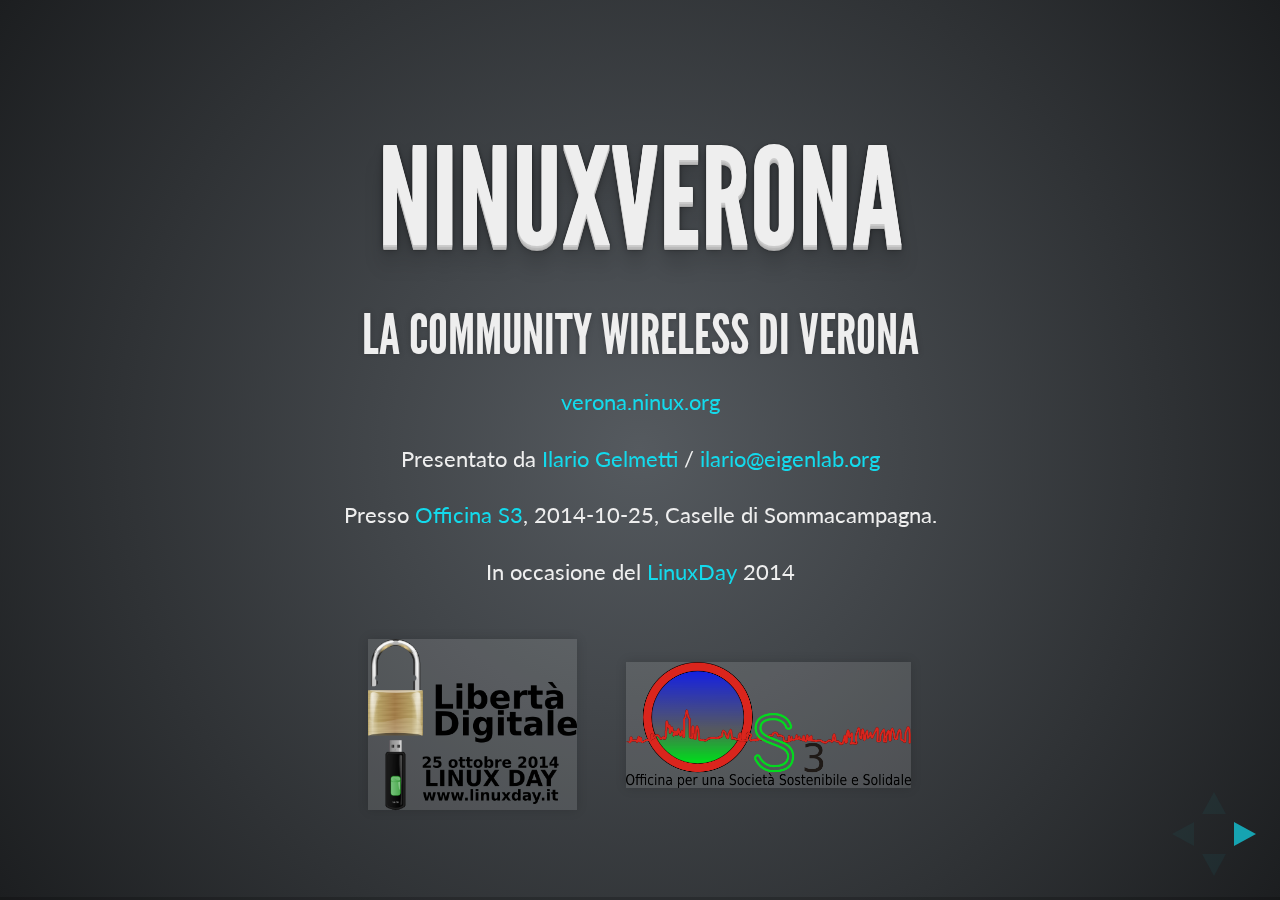
==== 20141025-LinuxDayVerona/index.html @ 9795d5f2 "Aggiunta la presentazione 20141025-LinuxDayVerona a Github-pages" ====
<!doctype html>
<html lang="en">

	<head>
		<meta charset="utf-8">

		<title>NinuxVerona - La community wireless di Verona</title>

		<meta name="description" content="NinuxVerona - La community wireless di Verona">
		<meta name="author" content="Ilario Gelmetti">

		<meta name="apple-mobile-web-app-capable" content="yes" />
		<meta name="apple-mobile-web-app-status-bar-style" content="black-translucent" />

		<meta name="viewport" content="width=device-width, initial-scale=1.0, maximum-scale=1.0, user-scalable=no, minimal-ui">

		<link rel="stylesheet" href="css/reveal.css">
		<link rel="stylesheet" href="css/theme/default.css" id="theme">

		<!-- For syntax highlighting -->
		<link rel="stylesheet" href="lib/css/zenburn.css">

		<!-- Include the appropriate print stylesheet -->
		<script>
			var link = document.createElement( 'link' );
			link.rel = 'stylesheet';
			link.type = 'text/css';
			link.href = window.location.search.match( /print-pdf/gi ) ? 'css/print/pdf.css' : 'css/print/paper.css';
			document.getElementsByTagName( 'head' )[0].appendChild( link );
		</script>

		<!--[if lt IE 9]>
		<script src="lib/js/html5shiv.js"></script>
		<![endif]-->
	</head>

	<body>

		<div class="reveal">

			<!-- Any section element inside of this container is displayed as a slide -->
			<div class="slides">
				<section>
					<h1>NinuxVerona</h1>
					<h3>La community wireless di Verona</h3>
					<p>
						<small><a href="http://verona.ninux.org">verona.ninux.org</a></small>
					</p>
					<p>
						<small>Presentato da <a href="http://ilario.verona.ninux.org">Ilario Gelmetti</a> / <a href="mailto://ilario@eigenlab.org">ilario@eigenlab.org</a></small>
					</p>
					<p>
						<small>Presso <a href="http://www.officina-s3.org/">Officina S3</a>, 2014-10-25, Caselle di Sommacampagna.</small>
					</p>
					<p>
						<small>In occasione del <a href="http://www.linuxday.it/">LinuxDay</a> 2014</small>
					</p>
					<table>
						<tr>
							<td style="text-align:center;vertical-align:middle"><img style="border:0px" width="220px" src="img/LinuxDay2014.png"></td>
							<td style="text-align:center;vertical-align:middle"><img style="border:0px" width="300px" src="img/officina-s3.png"></td>
						</tr>
					</table>
						
				</section>

				<section>
					<section data-background="img/Internet_map_1024.jpg" style="background: rgba(255,255,255,0.9)">
						<h2><span style="color:black">Cos'è Internet?</span></h2>
						<span style="color:black"><p>
							<i>inter-net</i> = reti (fisiche) interconnesse
						</p>
						<p>
							Ciascuna rete si gestisce in modo autonomo.
						</p></span>
					</section>

<!--    Nuova diapo     -->		<section data-background="img/network.jpg" style="background: rgba(255,255,255,0.9)">
						<h2><span style="color:black">Creiamo una nuova rete.</span></h2>
						<p><span style="color:black">Ma facciamola a modo nostro.
						</span></p>
					</section>

<!--    Nuova diapo     -->		<section>
						<h2>Fare una nuova rete? Perché? - 1</h2>
						<div class="fragment">
						<ul>
							<li style="font-size: larger;">Smanettare!
								<ul style="list-style-type: none;"><li style="font-size: smaller">Nel nostro piccolo siamo radioamatori, programmatori, sistemisti e muratori!</li></ul></li>
						</ul>
						<img style="border:0px" width="40%" src="img/bimbo-pc-small.png" alt="bimbo al pc"> 
						</div>
					</section>

<!--    Nuova diapo     -->		<section>
						<h2>Fare una nuova rete? Perché? - 2</h2>
						<ul>
							<li style="font-size: larger;">Performances!
								<ul style="list-style-type: none;"><li class="fragment" style="font-size: smaller;">Per avere una connessione ganza coi nostri amici! Meno latenza, più banda!</li></ul></li>
						</ul>
						<img class="fragment" style="border:0px" width="400px" src="img/wifi-standards-a-n-small.png" alt="wifi an certified">
					</section>

<!--    Nuova diapo     -->		<section>
						<h2>Fare una nuova rete? Perché? - 3</h2>
						<ul>
							<li style="font-size: larger;">Attivismo!
								<ul style="list-style-type: none;"><li class="fragment" style="font-size: smaller; line-height: 1;">Libertà di comunicazione, censura e spegnimento totale impossibili, network neutrality, struttura fisica e gestione paritaria e decentralizzata, open-source.</li></ul></li>
						</ul>
						<img class="fragment" style="border:0px" width="400px" src="img/internetkillswitch-small.jpg" alt="internet kill switch">
					</section>

<!--    Nuova diapo     -->		<section>
						<h2>Fare una nuova rete? Perché? - 4</h2>
						<ul>
							<li style="font-size: larger;">I dati sono miei e li gestisco meglio io.
								<ul style="list-style-type: none;"><li class="fragment" style="font-size: smaller;">Per riprendere il controllo e la proprietà dei nostri dati costruiamoci il nostro cloud!</li></ul></li>
						</ul>
						<img class="fragment" style="border:0px" width="400px" src="img/owncloud.png" alt="Owncloud">
					</section>

<!--    Nuova diapo     -->		<section>
						<h2>Fare una nuova rete? Perché? - 5</h2>
						<ul>
							<li style="font-size: larger;">Paranoia.
								<ul style="list-style-type: none;"><li class="fragment" style="font-size: smaller;">Proviamo a sfuggire al controllo evitando di usare l'infrastruttura statale!</li></ul></li>
						</ul>
						<img class="fragment" style="border:0px" width="400px" src="img/cctv-button-small.jpg" alt="cctv button">
					</section>

<!--    Nuova diapo     -->		<section>
						<h2>Fare una nuova rete? Perché? - 6</h2>
						<ul>
							<li class="fragment" style="font-size: larger;">Protezione civile.
								<ul style="list-style-type: none;"><li style="font-size: smaller;">Per avere una rete che resista, ad esempio, ad un terremoto (con pacco batterie) o ad una alluvione (con pannello solare).</li></ul></li>
						</ul>
						<img class="fragment" style="border:0px" width="400px" src="img/photovoltaic-wireless-node.jpg" alt="nodo wireless fotovoltaico">
					</section>

<!--    Nuova diapo     -->		<section>
						<h2>Fare una nuova rete? Perché? - 7</h2>
						<ul>
							<li class="fragment" style="font-size: larger;">Contro il digital divide.
								<ul style="list-style-type: none;"><li style="font-size: smaller;">I provider non portano connettività in un paesino di montagna perché non è un buon investimento? Facciamolo noi!</li></ul></li>
						</ul>
						<img class="fragment" style="border:0px" width="300px" src="img/wifi-long_distance.jpg" alt="wifi long distance">
					</section>

				</section>

				<section>
<!--    Nuova diapo     -->		<section>
						<h2>Ok, ma com'è fatta?</h2>
						<div class="fragment"><p>Alla base di tutto sta un gruppo aperto di appassionati/e che si danno una mano sia dal punto di vista teorico...</p>
						<img width="70%" src="img/ninuxday.jpg" alt="Formazione"></div>
					</section>

<!--    Nuova diapo     -->		<section>
						<h2>Ok, ma com'è fatta?</h2>
						<p>...sia dal punto di vista pratico, per realizzare una rete dal basso!</p>
						<img width="70%" src="img/eigennet-montaggio-exfausto2.jpg" alt="Cooperazione">
					</section>
				</section>

				<section>
<!--    Nuova diapo     -->		<section>
						<h2>Ok, ok, ma a livello hardware?</h2>
						<div class="fragment"><p>Nel modo più efficiente: ponti wireless sulle frequenze libere.</p>
						<img style="border:0px" src="img/matteo-simona-3-modificato.png" alt="Ponti wireless tra case"></div>
					</section>

<!--    Nuova diapo     -->		<section>
						<h2>Ok, ok, ma a livello hardware?</h2>
						<p class="fragment">Serve: una antenna wireless...</p>
						<div class="fragment"><p>Meglio non così ma ognuno ha i suoi gusti!</p>
						<img width="60%" src="img/antenna_autocostruita.jpg" alt="cantenna"></div>
					</section>

<!--    Nuova diapo     -->		<section>
						<h2>E poi?</h2>
						<p class="fragment">...e un router impermeabilizzato.</p>
						<div class="fragment"><p>Funzionerebbe, ma meglio non così!!</p>
						<img width="60%" src="img/pc-stagno-scatola-01.jpg" alt="computer in scatola stagna"></div>
					</section>

<!--    Nuova diapo     -->		<section>
						<h2>Ma un router wireless no?</h2>
						<p class="fragment">Dunque un router wireless.</p>
						<div class="fragment"><p>Beh... Quasi... C'è di meglio.</p>
						<img width="60%" src="img/wrt54gl_da_giardino-crop.jpg" alt="Router wireless da interni"></div>
					</section>

<!--    Nuova diapo     -->		<section>
						<h2>Di meglio sarebbe?</h2>
						<p>Router wireless da esterni, molto economici, <br /> che coprono decine di km con alta banda!</p>
						<img class="fragment" width="60%" src="img/eigennet-pico_e_nano-vamanda-crop.jpg" alt="Router wireless da esterni">
					</section>
				</section>

				<section>
<!--    Nuova diapo     -->		<section>
						<h2>WOW, e ora?</h2>
						<p style="margin: 20px 0;">E ora il sistema operativo del router!</p>
						<p style="margin: 20px 0;" class="fragment">I router sono dei veri mini-computer.</p>
						<div class="fragment"><p style="margin: 20px 0;">Installiamoci una distro Linux minimale!</p>
						<img style="border:0px" src="img/openwrt-logo.png" alt="OpenWrt logo"></div>
						<p class="fragment">Aggiunge moltissime potenzialità al router ed <br /> è semplice da installare.</p>
					</section>

<!--    Nuova diapo     -->		<section>
						<h2>E va configurato?</h2>
						<p style="margin: 20px 0;" class="fragment">NO, ogni isola Ninux sviluppa una distro pre-configurata basata su OpenWrt!</p> 
						<div class="fragment"><p style="margin: 20px 0;">Per unire gli sforzi, da poco è nato il progetto <a href="http://libre-mesh.org/">Libre-Mesh</a>, frutto di una collaborazione tra <br />Ninux (Italia), Guifi (Catalogna) e Altermesh (Argentina).</p>
						<img width="50%" style="border:0px" src="img/libremesh-logo.png" alt="Libre-Mesh logo"></div>
						<p style="margin: 20px 0;" class="fragment">In ogni caso NO, non c'è quasi nulla da configurare, tutto automagico!</p>
					</section>

<!--    Nuova diapo     -->		<section>
						<h2>Ad esempio cosa fa LibreMesh?</h2>
						<p>Ad esempio gestisce il routing (instradamento) dinamico dei dati, fondamentale per la resilienza della rete.</p>
						<img width="85%" name="MeshAnimation" src="img/MeshAnimation-ita-1st_frame.png" alt="Animazione rete mesh routing dinamico">
					<p><a href="javascript:changeImage()">start</a></p>
					</section>	

<!--    Nuova diapo     -->		<section>
						<h2>Come funziona il routing dinamico?</h2>
						<p>In LibreMesh funziona su due livelli:
						<ul><li>a livello locale, tramite <a href="http://www.open-mesh.org/projects/batman-adv/wiki/Wiki">Batman-adv</a>, le antenne sanno la direzione (non tutto il percorso) in cui spedire i dati per contattare le altre (identificandole col MAC address)</li></ul></p>
						<img width="60%" src="img/batman-adv-switch.jpg" alt="Switch virtuale">
					</section>

<!--    Nuova diapo     -->		<section>
						<h2>Come funziona il routing dinamico?</h2>
						<ul><li>a livello superiore, per collegare raggruppamenti di antenne, LibreMesh usa <a href="http://bmx6.net/projects/bmx6">BMX6</a> (ogni antenna è identificata dall'IPv4 o IPv6).</li></ul></p>
						<img width="50%" src="img/batman-adv-bmx6.jpg" alt="Batman-adv BMX6">
						<p class="fragment">La combinazione dei due protocolli "scala" bene.</p>
					</section>			
				</section>

				<section>
<!--    Nuova diapo     --> 		<section>
						<h2>Che servizi mi dà Ninux?</h2>
						<p>Ninux dà i servizi che i partecipanti portano in Ninux!</p>
						<div class="fragment"><p>Ad esempio:</p>
						<ul>
							<li>condivisione dati, archiviazione, backup;</li>
							<li>server di gioco;</li>
							<li>streaming di radio e tv locali;</li>
							<li>telefonia VoIP, email, chat, videoconferenze;</li>
							<li>social network locali e strumenti per la collaborazione;</li>
							<li>accesso ad Internet (ma se nessuno lo condivide non c'è!!!);</li>
							<li>...spazio alla fantasia!</li>
						</ul>
						</div>
					</section>

<!--    Nuova diapo     -->		<section>
						<h2>Ma c'è la connessione ad internet?</h2>
						<p>Lo scopo di Ninux <b><u><i>NON</i></u></b> è portare internet, bensì creare dal basso una rete decentralizzata. C'è internet solo se:</p>
						<ul><li style="margin: 5px 0;" class="fragment">se qualcuno condivide parte della banda ADSL;</li>

						<li style="margin: 5px 0;" class="fragment">se bypassiamo i provider diventando loro pari, è successo a Roma: Ninux è entrata in un Neutral Access Point;</li>
						<li style="margin: 5px 0;" class="fragment">se usiamo IPv6: ogni partecipante può gestire una sottorete di IPv6 pubblici.</li></ul>
						<img class="fragment" src="img/ipv6.jpg" alt="IPv6">
					</section>

<!--    Nuova diapo     -->		<section>
						<h2>Oltre alla rete, che fa la community?</h2>
						<ul>
							<li style="margin: 10px 0;" class="fragment"> Sviluppo progetti opensource (Nodeshot, Libremesh, Olsr). </li>
							<li style="margin: 10px 0;" class="fragment"> Mentoring e Formazione (Google Summer of Code, Corsi). </li>
							<li style="margin: 10px 0;" class="fragment"> Progetti di ricerca: Confine, Open Data.</li>
							<img style="border:0px" src="img/otherprj.png" alt="Gsoce Confine Fusolab logos">							
						</ul>
	  				</section>

<!--    Nuova diapo     -->		<section>
						<h2>Ed è legale?</h2>
						<p>Da pochi anni, ma lo è.</p><p>Per approfondimenti: <a href="http://ninux.org/LeggiWireless">http://ninux.org/LeggiWireless</a></p>
						<br /><br />
						<h2>Ma fa male?</h2>
						<p>Meno potente del cellulare (rispettando i limiti di legge),<br /> molto più lontana dalla testa di un cellulare.</p>
					</section>
				</section>

				<section>
					<img src="img/community.jpg" alt="Ninux Day 2013">
					<p>Mappa della rete: <a href="http://map.ninux.org">map.ninux.org</a></p>
					<p>Contatti: contatti@ninux.org <br />oppure le mailing list: <a href="http://ml.ninux.org">ml.ninux.org</a>
					<p>Ninux è a: Roma, Pisa, Viterbo, Udine, Vicenza, Mistretta, Firenze, Verona, Reggio Calabria, Catanzaro, Cosenza, Bologna, Siracusa, Trani...?</p>
				</section>

			</div>

		</div>

		<script type="text/javascript"> 
			function changeImage(filename) 
			{ 
				 document.MeshAnimation.src = 'img/MeshAnimation-ita-v2.gif'; 
			} 
		</script> 

		<script src="lib/js/head.min.js"></script>
		<script src="js/reveal.js"></script>

		<script>

			// Full list of configuration options available here:
			// https://github.com/hakimel/reveal.js#configuration
			Reveal.initialize({
				controls: true,
				progress: true,
				history: true,
				center: true,

				theme: Reveal.getQueryHash().theme, // available themes are in /css/theme
				transition: Reveal.getQueryHash().transition || 'default', // none/fade/slide/convex/concave/zoom

				// Parallax scrolling
				// parallaxBackgroundImage: 'https://s3.amazonaws.com/hakim-static/reveal-js/reveal-parallax-1.jpg',
				// parallaxBackgroundSize: '2100px 900px',

				// Optional libraries used to extend on reveal.js
				dependencies: [
					{ src: 'lib/js/classList.js', condition: function() { return !document.body.classList; } },
	//				{ src: 'plugin/markdown/marked.js', condition: function() { return !!document.querySelector( '[data-markdown]' ); } },
	//				{ src: 'plugin/markdown/markdown.js', condition: function() { return !!document.querySelector( '[data-markdown]' ); } },
	//				{ src: 'plugin/highlight/highlight.js', async: true, condition: function() { return !!document.querySelector( 'pre code' ); }, callback: function() { hljs.initHighlightingOnLoad(); } },
					{ src: 'plugin/zoom-js/zoom.js', async: true },
					{ src: 'plugin/notes/notes.js', async: true }
				]
			});

		</script>

	</body>
</html>
---- 20141025-LinuxDayVerona/css/reveal.css ----
/*!
 * reveal.js
 * http://lab.hakim.se/reveal-js
 * MIT licensed
 *
 * Copyright (C) 2014 Hakim El Hattab, http://hakim.se
 */
/*********************************************
 * RESET STYLES
 *********************************************/
html, body, .reveal div, .reveal span, .reveal applet, .reveal object, .reveal iframe, .reveal h1, .reveal h2, .reveal h3, .reveal h4, .reveal h5, .reveal h6, .reveal p, .reveal blockquote, .reveal pre, .reveal a, .reveal abbr, .reveal acronym, .reveal address, .reveal big, .reveal cite, .reveal code, .reveal del, .reveal dfn, .reveal em, .reveal img, .reveal ins, .reveal kbd, .reveal q, .reveal s, .reveal samp, .reveal small, .reveal strike, .reveal strong, .reveal sub, .reveal sup, .reveal tt, .reveal var, .reveal b, .reveal u, .reveal center, .reveal dl, .reveal dt, .reveal dd, .reveal ol, .reveal ul, .reveal li, .reveal fieldset, .reveal form, .reveal label, .reveal legend, .reveal table, .reveal caption, .reveal tbody, .reveal tfoot, .reveal thead, .reveal tr, .reveal th, .reveal td, .reveal article, .reveal aside, .reveal canvas, .reveal details, .reveal embed, .reveal figure, .reveal figcaption, .reveal footer, .reveal header, .reveal hgroup, .reveal menu, .reveal nav, .reveal output, .reveal ruby, .reveal section, .reveal summary, .reveal time, .reveal mark, .reveal audio, video {
  margin: 0;
  padding: 0;
  border: 0;
  font-size: 100%;
  font: inherit;
  vertical-align: baseline; }

.reveal article, .reveal aside, .reveal details, .reveal figcaption, .reveal figure, .reveal footer, .reveal header, .reveal hgroup, .reveal menu, .reveal nav, .reveal section {
  display: block; }

/*********************************************
 * GLOBAL STYLES
 *********************************************/
html, body {
  width: 100%;
  height: 100%;
  overflow: hidden; }

body {
  position: relative;
  line-height: 1;
  background-color: #fff;
  color: #000; }

::-moz-selection {
  background: #FF5E99;
  color: #fff;
  text-shadow: none; }

::selection {
  background: #FF5E99;
  color: #fff;
  text-shadow: none; }

/*********************************************
 * VIEW FRAGMENTS
 *********************************************/
.reveal .slides section .fragment {
  opacity: 0;
  visibility: hidden;
  -webkit-transition: all 0.2s ease;
          transition: all 0.2s ease; }
  .reveal .slides section .fragment.visible {
    opacity: 1;
    visibility: visible; }

.reveal .slides section .fragment.grow {
  opacity: 1;
  visibility: visible; }
  .reveal .slides section .fragment.grow.visible {
    -webkit-transform: scale(1.3);
        -ms-transform: scale(1.3);
            transform: scale(1.3); }

.reveal .slides section .fragment.shrink {
  opacity: 1;
  visibility: visible; }
  .reveal .slides section .fragment.shrink.visible {
    -webkit-transform: scale(0.7);
        -ms-transform: scale(0.7);
            transform: scale(0.7); }

.reveal .slides section .fragment.zoom-in {
  -webkit-transform: scale(0.1);
      -ms-transform: scale(0.1);
          transform: scale(0.1); }
  .reveal .slides section .fragment.zoom-in.visible {
    -webkit-transform: scale(1);
        -ms-transform: scale(1);
            transform: scale(1); }

.reveal .slides section .fragment.roll-in {
  -webkit-transform: rotateX(90deg);
          transform: rotateX(90deg); }
  .reveal .slides section .fragment.roll-in.visible {
    -webkit-transform: rotateX(0);
            transform: rotateX(0); }

.reveal .slides section .fragment.fade-out {
  opacity: 1;
  visibility: visible; }
  .reveal .slides section .fragment.fade-out.visible {
    opacity: 0;
    visibility: hidden; }

.reveal .slides section .fragment.semi-fade-out {
  opacity: 1;
  visibility: visible; }
  .reveal .slides section .fragment.semi-fade-out.visible {
    opacity: 0.5;
    visibility: visible; }

.reveal .slides section .fragment.strike {
  opacity: 1; }
  .reveal .slides section .fragment.strike.visible {
    text-decoration: line-through; }

.reveal .slides section .fragment.current-visible {
  opacity: 0;
  visibility: hidden; }
  .reveal .slides section .fragment.current-visible.current-fragment {
    opacity: 1;
    visibility: visible; }

.reveal .slides section .fragment.highlight-red, .reveal .slides section .fragment.highlight-current-red, .reveal .slides section .fragment.highlight-green, .reveal .slides section .fragment.highlight-current-green, .reveal .slides section .fragment.highlight-blue, .reveal .slides section .fragment.highlight-current-blue {
  opacity: 1;
  visibility: visible; }

.reveal .slides section .fragment.highlight-red.visible {
  color: #ff2c2d; }

.reveal .slides section .fragment.highlight-green.visible {
  color: #17ff2e; }

.reveal .slides section .fragment.highlight-blue.visible {
  color: #1b91ff; }

.reveal .slides section .fragment.highlight-current-red.current-fragment {
  color: #ff2c2d; }

.reveal .slides section .fragment.highlight-current-green.current-fragment {
  color: #17ff2e; }

.reveal .slides section .fragment.highlight-current-blue.current-fragment {
  color: #1b91ff; }

/*********************************************
 * DEFAULT ELEMENT STYLES
 *********************************************/
/* Fixes issue in Chrome where italic fonts did not appear when printing to PDF */
.reveal:after {
  content: '';
  font-style: italic; }

.reveal iframe {
  z-index: 1; }

/** Prevents layering issues in certain browser/transition combinations */
.reveal a {
  position: relative; }

.reveal .stretch {
  max-width: none;
  max-height: none; }

.reveal pre.stretch code {
  height: 100%;
  max-height: 100%;
  -moz-box-sizing: border-box;
       box-sizing: border-box; }

/*********************************************
 * CONTROLS
 *********************************************/
.reveal .controls {
  display: none;
  position: fixed;
  width: 110px;
  height: 110px;
  z-index: 30;
  right: 10px;
  bottom: 10px;
  -webkit-user-select: none; }

.reveal .controls div {
  position: absolute;
  opacity: 0.05;
  width: 0;
  height: 0;
  border: 12px solid transparent;
  -webkit-transform: scale(0.9999);
      -ms-transform: scale(0.9999);
          transform: scale(0.9999);
  -webkit-transition: all 0.2s ease;
          transition: all 0.2s ease;
  -webkit-tap-highlight-color: rgba(0, 0, 0, 0); }

.reveal .controls div.enabled {
  opacity: 0.7;
  cursor: pointer; }

.reveal .controls div.enabled:active {
  margin-top: 1px; }

.reveal .controls div.navigate-left {
  top: 42px;
  border-right-width: 22px;
  border-right-color: #000; }

.reveal .controls div.navigate-left.fragmented {
  opacity: 0.3; }

.reveal .controls div.navigate-right {
  left: 74px;
  top: 42px;
  border-left-width: 22px;
  border-left-color: #000; }

.reveal .controls div.navigate-right.fragmented {
  opacity: 0.3; }

.reveal .controls div.navigate-up {
  left: 42px;
  border-bottom-width: 22px;
  border-bottom-color: #000; }

.reveal .controls div.navigate-up.fragmented {
  opacity: 0.3; }

.reveal .controls div.navigate-down {
  left: 42px;
  top: 74px;
  border-top-width: 22px;
  border-top-color: #000; }

.reveal .controls div.navigate-down.fragmented {
  opacity: 0.3; }

/*********************************************
 * PROGRESS BAR
 *********************************************/
.reveal .progress {
  position: fixed;
  display: none;
  height: 3px;
  width: 100%;
  bottom: 0;
  left: 0;
  z-index: 10;
  background-color: rgba(0, 0, 0, 0.2); }

.reveal .progress:after {
  content: '';
  display: block;
  position: absolute;
  height: 20px;
  width: 100%;
  top: -20px; }

.reveal .progress span {
  display: block;
  height: 100%;
  width: 0px;
  background-color: #000;
  -webkit-transition: width 800ms cubic-bezier(0.26, 0.86, 0.44, 0.985);
          transition: width 800ms cubic-bezier(0.26, 0.86, 0.44, 0.985); }

/*********************************************
 * SLIDE NUMBER
 *********************************************/
.reveal .slide-number {
  position: fixed;
  display: block;
  right: 15px;
  bottom: 15px;
  opacity: 0.5;
  z-index: 31;
  font-size: 12px; }

/*********************************************
 * SLIDES
 *********************************************/
.reveal {
  position: relative;
  width: 100%;
  height: 100%;
  -ms-touch-action: none;
      touch-action: none; }

.reveal .slides {
  position: absolute;
  width: 100%;
  height: 100%;
  top: 0;
  right: 0;
  bottom: 0;
  left: 0;
  margin: auto;
  overflow: visible;
  z-index: 1;
  text-align: center;
  -webkit-transition: -webkit-perspective 0.4s ease;
          transition: perspective 0.4s ease;
  -webkit-perspective: 600px;
          perspective: 600px;
  -webkit-perspective-origin: 50% 40%;
          perspective-origin: 50% 40%; }

.reveal .slides > section {
  -ms-perspective: 600px; }

.reveal .slides > section, .reveal .slides > section > section {
  display: none;
  position: absolute;
  width: 100%;
  padding: 20px 0px;
  z-index: 10;
  -webkit-transform-style: preserve-3d;
          transform-style: preserve-3d;
  -webkit-transition: -webkit-transform-origin 800ms cubic-bezier(0.26, 0.86, 0.44, 0.985), -webkit-transform 800ms cubic-bezier(0.26, 0.86, 0.44, 0.985), visibility 800ms cubic-bezier(0.26, 0.86, 0.44, 0.985), opacity 800ms cubic-bezier(0.26, 0.86, 0.44, 0.985);
          transition: -ms-transform-origin 800ms cubic-bezier(0.26, 0.86, 0.44, 0.985), transform 800ms cubic-bezier(0.26, 0.86, 0.44, 0.985), visibility 800ms cubic-bezier(0.26, 0.86, 0.44, 0.985), opacity 800ms cubic-bezier(0.26, 0.86, 0.44, 0.985);
          transition: transform-origin 800ms cubic-bezier(0.26, 0.86, 0.44, 0.985), transform 800ms cubic-bezier(0.26, 0.86, 0.44, 0.985), visibility 800ms cubic-bezier(0.26, 0.86, 0.44, 0.985), opacity 800ms cubic-bezier(0.26, 0.86, 0.44, 0.985); }

/* Global transition speed settings */
.reveal[data-transition-speed="fast"] .slides section {
  -webkit-transition-duration: 400ms;
          transition-duration: 400ms; }

.reveal[data-transition-speed="slow"] .slides section {
  -webkit-transition-duration: 1200ms;
          transition-duration: 1200ms; }

/* Slide-specific transition speed overrides */
.reveal .slides section[data-transition-speed="fast"] {
  -webkit-transition-duration: 400ms;
          transition-duration: 400ms; }

.reveal .slides section[data-transition-speed="slow"] {
  -webkit-transition-duration: 1200ms;
          transition-duration: 1200ms; }

.reveal .slides > section.stack {
  padding-top: 0;
  padding-bottom: 0; }

.reveal .slides > section.present, .reveal .slides > section > section.present {
  display: block;
  z-index: 11;
  opacity: 1; }

.reveal.center, .reveal.center .slides, .reveal.center .slides section {
  min-height: 0 !important; }

/* Don't allow interaction with invisible slides */
.reveal .slides > section.future, .reveal .slides > section > section.future, .reveal .slides > section.past, .reveal .slides > section > section.past {
  pointer-events: none; }

.reveal.overview .slides > section, .reveal.overview .slides > section > section {
  pointer-events: auto; }

.reveal .slides > section.past, .reveal .slides > section.future, .reveal .slides > section > section.past, .reveal .slides > section > section.future {
  opacity: 0; }

/*********************************************
 * SLIDE TRANSITION
 * Aliased 'linear' for backwards compatibility
 *********************************************/
.reveal.slide section, .reveal.linear section {
  -webkit-backface-visibility: hidden;
          backface-visibility: hidden; }

.reveal .slides > section[data-transition=slide].past, .reveal.slide .slides > section:not([data-transition]).past, .reveal .slides > section[data-transition=linear].past, .reveal.linear .slides > section:not([data-transition]).past {
  -webkit-transform: translate(-150%, 0);
      -ms-transform: translate(-150%, 0);
          transform: translate(-150%, 0); }

.reveal .slides > section[data-transition=slide].future, .reveal.slide .slides > section:not([data-transition]).future, .reveal .slides > section[data-transition=linear].future, .reveal.linear .slides > section:not([data-transition]).future {
  -webkit-transform: translate(150%, 0);
      -ms-transform: translate(150%, 0);
          transform: translate(150%, 0); }

.reveal .slides > section > section[data-transition=slide].past, .reveal.slide .slides > section > section:not([data-transition]).past, .reveal .slides > section > section[data-transition=linear].past, .reveal.linear .slides > section > section:not([data-transition]).past {
  -webkit-transform: translate(0, -150%);
      -ms-transform: translate(0, -150%);
          transform: translate(0, -150%); }

.reveal .slides > section > section[data-transition=slide].future, .reveal.slide .slides > section > section:not([data-transition]).future, .reveal .slides > section > section[data-transition=linear].future, .reveal.linear .slides > section > section:not([data-transition]).future {
  -webkit-transform: translate(0, 150%);
      -ms-transform: translate(0, 150%);
          transform: translate(0, 150%); }

/*********************************************
 * CONVEX TRANSITION
 * Aliased 'default' for backwards compatibility
 *********************************************/
.reveal .slides > section[data-transition=default].past, .reveal.default .slides > section:not([data-transition]).past, .reveal .slides > section[data-transition=convex].past, .reveal.convex .slides > section:not([data-transition]).past {
  -webkit-transform: translate3d(-100%, 0, 0) rotateY(-90deg) translate3d(-100%, 0, 0);
          transform: translate3d(-100%, 0, 0) rotateY(-90deg) translate3d(-100%, 0, 0); }

.reveal .slides > section[data-transition=default].future, .reveal.default .slides > section:not([data-transition]).future, .reveal .slides > section[data-transition=convex].future, .reveal.convex .slides > section:not([data-transition]).future {
  -webkit-transform: translate3d(100%, 0, 0) rotateY(90deg) translate3d(100%, 0, 0);
          transform: translate3d(100%, 0, 0) rotateY(90deg) translate3d(100%, 0, 0); }

.reveal .slides > section > section[data-transition=default].past, .reveal.default .slides > section > section:not([data-transition]).past, .reveal .slides > section > section[data-transition=convex].past, .reveal.convex .slides > section > section:not([data-transition]).past {
  -webkit-transform: translate3d(0, -300px, 0) rotateX(70deg) translate3d(0, -300px, 0);
          transform: translate3d(0, -300px, 0) rotateX(70deg) translate3d(0, -300px, 0); }

.reveal .slides > section > section[data-transition=default].future, .reveal.default .slides > section > section:not([data-transition]).future, .reveal .slides > section > section[data-transition=convex].future, .reveal.convex .slides > section > section:not([data-transition]).future {
  -webkit-transform: translate3d(0, 300px, 0) rotateX(-70deg) translate3d(0, 300px, 0);
          transform: translate3d(0, 300px, 0) rotateX(-70deg) translate3d(0, 300px, 0); }

/*********************************************
 * CONCAVE TRANSITION
 *********************************************/
.reveal .slides > section[data-transition=concave].past, .reveal.concave .slides > section:not([data-transition]).past {
  -webkit-transform: translate3d(-100%, 0, 0) rotateY(90deg) translate3d(-100%, 0, 0);
          transform: translate3d(-100%, 0, 0) rotateY(90deg) translate3d(-100%, 0, 0); }

.reveal .slides > section[data-transition=concave].future, .reveal.concave .slides > section:not([data-transition]).future {
  -webkit-transform: translate3d(100%, 0, 0) rotateY(-90deg) translate3d(100%, 0, 0);
          transform: translate3d(100%, 0, 0) rotateY(-90deg) translate3d(100%, 0, 0); }

.reveal .slides > section > section[data-transition=concave].past, .reveal.concave .slides > section > section:not([data-transition]).past {
  -webkit-transform: translate3d(0, -80%, 0) rotateX(-70deg) translate3d(0, -80%, 0);
          transform: translate3d(0, -80%, 0) rotateX(-70deg) translate3d(0, -80%, 0); }

.reveal .slides > section > section[data-transition=concave].future, .reveal.concave .slides > section > section:not([data-transition]).future {
  -webkit-transform: translate3d(0, 80%, 0) rotateX(70deg) translate3d(0, 80%, 0);
          transform: translate3d(0, 80%, 0) rotateX(70deg) translate3d(0, 80%, 0); }

/*********************************************
 * ZOOM TRANSITION
 *********************************************/
.reveal .slides > section[data-transition=zoom], .reveal.zoom .slides > section:not([data-transition]) {
  -webkit-transition-timing-function: ease;
          transition-timing-function: ease; }

.reveal .slides > section[data-transition=zoom].past, .reveal.zoom .slides > section:not([data-transition]).past {
  visibility: hidden;
  -webkit-transform: scale(16);
      -ms-transform: scale(16);
          transform: scale(16); }

.reveal .slides > section[data-transition=zoom].future, .reveal.zoom .slides > section:not([data-transition]).future {
  visibility: hidden;
  -webkit-transform: scale(0.2);
      -ms-transform: scale(0.2);
          transform: scale(0.2); }

.reveal .slides > section > section[data-transition=zoom].past, .reveal.zoom .slides > section > section:not([data-transition]).past {
  -webkit-transform: translate(0, -150%);
      -ms-transform: translate(0, -150%);
          transform: translate(0, -150%); }

.reveal .slides > section > section[data-transition=zoom].future, .reveal.zoom .slides > section > section:not([data-transition]).future {
  -webkit-transform: translate(0, 150%);
      -ms-transform: translate(0, 150%);
          transform: translate(0, 150%); }

/*********************************************
 * CUBE TRANSITION
 *********************************************/
.reveal.cube .slides {
  -webkit-perspective: 1300px;
          perspective: 1300px; }

.reveal.cube .slides section {
  padding: 30px;
  min-height: 700px;
  -webkit-backface-visibility: hidden;
          backface-visibility: hidden;
  -moz-box-sizing: border-box;
       box-sizing: border-box; }

.reveal.center.cube .slides section {
  min-height: 0; }

.reveal.cube .slides section:not(.stack):before {
  content: '';
  position: absolute;
  display: block;
  width: 100%;
  height: 100%;
  left: 0;
  top: 0;
  background: rgba(0, 0, 0, 0.1);
  border-radius: 4px;
  -webkit-transform: translateZ(-20px);
          transform: translateZ(-20px); }

.reveal.cube .slides section:not(.stack):after {
  content: '';
  position: absolute;
  display: block;
  width: 90%;
  height: 30px;
  left: 5%;
  bottom: 0;
  background: none;
  z-index: 1;
  border-radius: 4px;
  box-shadow: 0px 95px 25px rgba(0, 0, 0, 0.2);
  -webkit-transform: translateZ(-90px) rotateX(65deg);
          transform: translateZ(-90px) rotateX(65deg); }

.reveal.cube .slides > section.stack {
  padding: 0;
  background: none; }

.reveal.cube .slides > section.past {
  -webkit-transform-origin: 100% 0%;
      -ms-transform-origin: 100% 0%;
          transform-origin: 100% 0%;
  -webkit-transform: translate3d(-100%, 0, 0) rotateY(-90deg);
          transform: translate3d(-100%, 0, 0) rotateY(-90deg); }

.reveal.cube .slides > section.future {
  -webkit-transform-origin: 0% 0%;
      -ms-transform-origin: 0% 0%;
          transform-origin: 0% 0%;
  -webkit-transform: translate3d(100%, 0, 0) rotateY(90deg);
          transform: translate3d(100%, 0, 0) rotateY(90deg); }

.reveal.cube .slides > section > section.past {
  -webkit-transform-origin: 0% 100%;
      -ms-transform-origin: 0% 100%;
          transform-origin: 0% 100%;
  -webkit-transform: translate3d(0, -100%, 0) rotateX(90deg);
          transform: translate3d(0, -100%, 0) rotateX(90deg); }

.reveal.cube .slides > section > section.future {
  -webkit-transform-origin: 0% 0%;
      -ms-transform-origin: 0% 0%;
          transform-origin: 0% 0%;
  -webkit-transform: translate3d(0, 100%, 0) rotateX(-90deg);
          transform: translate3d(0, 100%, 0) rotateX(-90deg); }

/*********************************************
 * PAGE TRANSITION
 *********************************************/
.reveal.page .slides {
  -webkit-perspective-origin: 0% 50%;
          perspective-origin: 0% 50%;
  -webkit-perspective: 3000px;
          perspective: 3000px; }

.reveal.page .slides section {
  padding: 30px;
  min-height: 700px;
  -moz-box-sizing: border-box;
       box-sizing: border-box; }

.reveal.page .slides section.past {
  z-index: 12; }

.reveal.page .slides section:not(.stack):before {
  content: '';
  position: absolute;
  display: block;
  width: 100%;
  height: 100%;
  left: 0;
  top: 0;
  background: rgba(0, 0, 0, 0.1);
  -webkit-transform: translateZ(-20px);
          transform: translateZ(-20px); }

.reveal.page .slides section:not(.stack):after {
  content: '';
  position: absolute;
  display: block;
  width: 90%;
  height: 30px;
  left: 5%;
  bottom: 0;
  background: none;
  z-index: 1;
  border-radius: 4px;
  box-shadow: 0px 95px 25px rgba(0, 0, 0, 0.2);
  -webkit-transform: translateZ(-90px) rotateX(65deg); }

.reveal.page .slides > section.stack {
  padding: 0;
  background: none; }

.reveal.page .slides > section.past {
  -webkit-transform-origin: 0% 0%;
      -ms-transform-origin: 0% 0%;
          transform-origin: 0% 0%;
  -webkit-transform: translate3d(-40%, 0, 0) rotateY(-80deg);
          transform: translate3d(-40%, 0, 0) rotateY(-80deg); }

.reveal.page .slides > section.future {
  -webkit-transform-origin: 100% 0%;
      -ms-transform-origin: 100% 0%;
          transform-origin: 100% 0%;
  -webkit-transform: translate3d(0, 0, 0);
          transform: translate3d(0, 0, 0); }

.reveal.page .slides > section > section.past {
  -webkit-transform-origin: 0% 0%;
      -ms-transform-origin: 0% 0%;
          transform-origin: 0% 0%;
  -webkit-transform: translate3d(0, -40%, 0) rotateX(80deg);
          transform: translate3d(0, -40%, 0) rotateX(80deg); }

.reveal.page .slides > section > section.future {
  -webkit-transform-origin: 0% 100%;
      -ms-transform-origin: 0% 100%;
          transform-origin: 0% 100%;
  -webkit-transform: translate3d(0, 0, 0);
          transform: translate3d(0, 0, 0); }

/*********************************************
 * FADE TRANSITION
 *********************************************/
.reveal .slides section[data-transition=fade], .reveal.fade .slides section:not([data-transition]), .reveal.fade .slides > section > section:not([data-transition]) {
  -webkit-transform: none;
      -ms-transform: none;
          transform: none;
  -webkit-transition: opacity 0.5s;
          transition: opacity 0.5s; }

.reveal.fade.overview .slides section, .reveal.fade.overview .slides > section > section {
  -webkit-transition: none;
          transition: none; }

/*********************************************
 * NO TRANSITION
 *********************************************/
.reveal .slides section[data-transition=none], .reveal.none .slides section:not([data-transition]) {
  -webkit-transform: none;
      -ms-transform: none;
          transform: none;
  -webkit-transition: none;
          transition: none; }

/*********************************************
 * OVERVIEW
 *********************************************/
.reveal.overview .slides {
  -webkit-perspective-origin: 50% 50%;
          perspective-origin: 50% 50%;
  -webkit-perspective: 700px;
          perspective: 700px; }

.reveal.overview .slides section {
  height: 700px;
  overflow: hidden;
  opacity: 1 !important;
  visibility: visible !important;
  cursor: pointer;
  background: rgba(0, 0, 0, 0.1);
  -moz-box-sizing: border-box;
       box-sizing: border-box; }

.reveal.overview .slides section, .reveal.overview-deactivating .slides section {
  -webkit-transition: none !important;
          transition: none !important; }

.reveal.overview .slides section .fragment {
  opacity: 1; }

.reveal.overview .slides section:after, .reveal.overview .slides section:before {
  display: none !important; }

.reveal.overview .slides section > section {
  opacity: 1;
  cursor: pointer; }

.reveal.overview .slides section:hover {
  background: rgba(0, 0, 0, 0.3); }

.reveal.overview .slides section.present {
  background: rgba(0, 0, 0, 0.3); }

.reveal.overview .slides > section.stack {
  padding: 0;
  top: 0 !important;
  background: none;
  overflow: visible; }

/*********************************************
 * PAUSED MODE
 *********************************************/
.reveal .pause-overlay {
  position: absolute;
  top: 0;
  left: 0;
  width: 100%;
  height: 100%;
  background: black;
  visibility: hidden;
  opacity: 0;
  z-index: 100;
  -webkit-transition: all 1s ease;
          transition: all 1s ease; }

.reveal.paused .pause-overlay {
  visibility: visible;
  opacity: 1; }

/*********************************************
 * FALLBACK
 *********************************************/
.no-transforms {
  overflow-y: auto; }

.no-transforms .reveal .slides {
  position: relative;
  width: 80%;
  height: auto !important;
  top: 0;
  left: 50%;
  margin: 0;
  text-align: center; }

.no-transforms .reveal .controls, .no-transforms .reveal .progress {
  display: none !important; }

.no-transforms .reveal .slides section {
  display: block !important;
  opacity: 1 !important;
  position: relative !important;
  height: auto;
  min-height: 0;
  top: 0;
  left: -50%;
  margin: 70px 0;
  -webkit-transform: none;
      -ms-transform: none;
          transform: none; }

.no-transforms .reveal .slides section section {
  left: 0; }

.reveal .no-transition, .reveal .no-transition * {
  -webkit-transition: none !important;
          transition: none !important; }

/*********************************************
 * BACKGROUND STATES [DEPRECATED]
 *********************************************/
.reveal .state-background {
  position: absolute;
  width: 100%;
  height: 100%;
  background: rgba(0, 0, 0, 0);
  -webkit-transition: background 800ms ease;
          transition: background 800ms ease; }

.alert .reveal .state-background {
  background: rgba(200, 50, 30, 0.6); }

.soothe .reveal .state-background {
  background: rgba(50, 200, 90, 0.4); }

.blackout .reveal .state-background {
  background: rgba(0, 0, 0, 0.6); }

.whiteout .reveal .state-background {
  background: rgba(255, 255, 255, 0.6); }

.cobalt .reveal .state-background {
  background: rgba(22, 152, 213, 0.6); }

.mint .reveal .state-background {
  background: rgba(22, 213, 75, 0.6); }

.submerge .reveal .state-background {
  background: rgba(12, 25, 77, 0.6); }

.lila .reveal .state-background {
  background: rgba(180, 50, 140, 0.6); }

.sunset .reveal .state-background {
  background: rgba(255, 122, 0, 0.6); }

/*********************************************
 * PER-SLIDE BACKGROUNDS
 *********************************************/
.reveal > .backgrounds {
  position: absolute;
  width: 100%;
  height: 100%;
  top: 0;
  left: 0;
  -webkit-perspective: 600px;
          perspective: 600px; }

.reveal .slide-background {
  display: none;
  position: absolute;
  width: 100%;
  height: 100%;
  opacity: 0;
  visibility: hidden;
  background-color: rgba(0, 0, 0, 0);
  background-position: 50% 50%;
  background-repeat: no-repeat;
  background-size: cover;
  -webkit-transition: all 800ms cubic-bezier(0.26, 0.86, 0.44, 0.985);
          transition: all 800ms cubic-bezier(0.26, 0.86, 0.44, 0.985); }

.reveal .slide-background.stack {
  display: block; }

.reveal .slide-background.present {
  opacity: 1;
  visibility: visible; }

.print-pdf .reveal .slide-background {
  opacity: 1 !important;
  visibility: visible !important; }

/* Video backgrounds */
.reveal .slide-background video {
  position: absolute;
  width: 100%;
  height: 100%;
  max-width: none;
  max-height: none;
  top: 0;
  left: 0; }

/* Immediate transition style */
.reveal[data-background-transition=none] > .backgrounds .slide-background, .reveal > .backgrounds .slide-background[data-background-transition=none] {
  -webkit-transition: none;
          transition: none; }

/* Slide */
.reveal[data-background-transition=slide] > .backgrounds .slide-background, .reveal > .backgrounds .slide-background[data-background-transition=slide] {
  opacity: 1;
  -webkit-backface-visibility: hidden;
          backface-visibility: hidden; }

.reveal[data-background-transition=slide] > .backgrounds .slide-background.past, .reveal > .backgrounds .slide-background.past[data-background-transition=slide] {
  -webkit-transform: translate(-100%, 0);
      -ms-transform: translate(-100%, 0);
          transform: translate(-100%, 0); }

.reveal[data-background-transition=slide] > .backgrounds .slide-background.future, .reveal > .backgrounds .slide-background.future[data-background-transition=slide] {
  -webkit-transform: translate(100%, 0);
      -ms-transform: translate(100%, 0);
          transform: translate(100%, 0); }

.reveal[data-background-transition=slide] > .backgrounds .slide-background > .slide-background.past, .reveal > .backgrounds .slide-background > .slide-background.past[data-background-transition=slide] {
  -webkit-transform: translate(0, -100%);
      -ms-transform: translate(0, -100%);
          transform: translate(0, -100%); }

.reveal[data-background-transition=slide] > .backgrounds .slide-background > .slide-background.future, .reveal > .backgrounds .slide-background > .slide-background.future[data-background-transition=slide] {
  -webkit-transform: translate(0, 100%);
      -ms-transform: translate(0, 100%);
          transform: translate(0, 100%); }

/* Convex */
.reveal[data-background-transition=convex] > .backgrounds .slide-background.past, .reveal > .backgrounds .slide-background.past[data-background-transition=convex] {
  opacity: 0;
  -webkit-transform: translate3d(-100%, 0, 0) rotateY(-90deg) translate3d(-100%, 0, 0);
          transform: translate3d(-100%, 0, 0) rotateY(-90deg) translate3d(-100%, 0, 0); }

.reveal[data-background-transition=convex] > .backgrounds .slide-background.future, .reveal > .backgrounds .slide-background.future[data-background-transition=convex] {
  opacity: 0;
  -webkit-transform: translate3d(100%, 0, 0) rotateY(90deg) translate3d(100%, 0, 0);
          transform: translate3d(100%, 0, 0) rotateY(90deg) translate3d(100%, 0, 0); }

.reveal[data-background-transition=convex] > .backgrounds .slide-background > .slide-background.past, .reveal > .backgrounds .slide-background > .slide-background.past[data-background-transition=convex] {
  opacity: 0;
  -webkit-transform: translate3d(0, -100%, 0) rotateX(90deg) translate3d(0, -100%, 0);
          transform: translate3d(0, -100%, 0) rotateX(90deg) translate3d(0, -100%, 0); }

.reveal[data-background-transition=convex] > .backgrounds .slide-background > .slide-background.future, .reveal > .backgrounds .slide-background > .slide-background.future[data-background-transition=convex] {
  opacity: 0;
  -webkit-transform: translate3d(0, 100%, 0) rotateX(-90deg) translate3d(0, 100%, 0);
          transform: translate3d(0, 100%, 0) rotateX(-90deg) translate3d(0, 100%, 0); }

/* Concave */
.reveal[data-background-transition=concave] > .backgrounds .slide-background.past, .reveal > .backgrounds .slide-background.past[data-background-transition=concave] {
  opacity: 0;
  -webkit-transform: translate3d(-100%, 0, 0) rotateY(90deg) translate3d(-100%, 0, 0);
          transform: translate3d(-100%, 0, 0) rotateY(90deg) translate3d(-100%, 0, 0); }

.reveal[data-background-transition=concave] > .backgrounds .slide-background.future, .reveal > .backgrounds .slide-background.future[data-background-transition=concave] {
  opacity: 0;
  -webkit-transform: translate3d(100%, 0, 0) rotateY(-90deg) translate3d(100%, 0, 0);
          transform: translate3d(100%, 0, 0) rotateY(-90deg) translate3d(100%, 0, 0); }

.reveal[data-background-transition=concave] > .backgrounds .slide-background > .slide-background.past, .reveal > .backgrounds .slide-background > .slide-background.past[data-background-transition=concave] {
  opacity: 0;
  -webkit-transform: translate3d(0, -100%, 0) rotateX(-90deg) translate3d(0, -100%, 0);
          transform: translate3d(0, -100%, 0) rotateX(-90deg) translate3d(0, -100%, 0); }

.reveal[data-background-transition=concave] > .backgrounds .slide-background > .slide-background.future, .reveal > .backgrounds .slide-background > .slide-background.future[data-background-transition=concave] {
  opacity: 0;
  -webkit-transform: translate3d(0, 100%, 0) rotateX(90deg) translate3d(0, 100%, 0);
          transform: translate3d(0, 100%, 0) rotateX(90deg) translate3d(0, 100%, 0); }

/* Zoom */
.reveal[data-background-transition=zoom] > .backgrounds .slide-background, .reveal > .backgrounds .slide-background[data-background-transition=zoom] {
  -webkit-transition-timing-function: ease;
          transition-timing-function: ease; }

.reveal[data-background-transition=zoom] > .backgrounds .slide-background.past, .reveal > .backgrounds .slide-background.past[data-background-transition=zoom] {
  opacity: 0;
  visibility: hidden;
  -webkit-transform: scale(16);
      -ms-transform: scale(16);
          transform: scale(16); }

.reveal[data-background-transition=zoom] > .backgrounds .slide-background.future, .reveal > .backgrounds .slide-background.future[data-background-transition=zoom] {
  opacity: 0;
  visibility: hidden;
  -webkit-transform: scale(0.2);
      -ms-transform: scale(0.2);
          transform: scale(0.2); }

.reveal[data-background-transition=zoom] > .backgrounds .slide-background > .slide-background.past, .reveal > .backgrounds .slide-background > .slide-background.past[data-background-transition=zoom] {
  opacity: 0;
  visibility: hidden;
  -webkit-transform: scale(16);
      -ms-transform: scale(16);
          transform: scale(16); }

.reveal[data-background-transition=zoom] > .backgrounds .slide-background > .slide-background.future, .reveal > .backgrounds .slide-background > .slide-background.future[data-background-transition=zoom] {
  opacity: 0;
  visibility: hidden;
  -webkit-transform: scale(0.2);
      -ms-transform: scale(0.2);
          transform: scale(0.2); }

/* Global transition speed settings */
.reveal[data-transition-speed="fast"] > .backgrounds .slide-background {
  -webkit-transition-duration: 400ms;
          transition-duration: 400ms; }

.reveal[data-transition-speed="slow"] > .backgrounds .slide-background {
  -webkit-transition-duration: 1200ms;
          transition-duration: 1200ms; }

/*********************************************
 * RTL SUPPORT
 *********************************************/
.reveal.rtl .slides, .reveal.rtl .slides h1, .reveal.rtl .slides h2, .reveal.rtl .slides h3, .reveal.rtl .slides h4, .reveal.rtl .slides h5, .reveal.rtl .slides h6 {
  direction: rtl;
  font-family: sans-serif; }

.reveal.rtl pre, .reveal.rtl code {
  direction: ltr; }

.reveal.rtl ol, .reveal.rtl ul {
  text-align: right; }

.reveal.rtl .progress span {
  float: right; }

/*********************************************
 * PARALLAX BACKGROUND
 *********************************************/
.reveal.has-parallax-background .backgrounds {
  -webkit-transition: all 0.8s ease;
          transition: all 0.8s ease; }

/* Global transition speed settings */
.reveal.has-parallax-background[data-transition-speed="fast"] .backgrounds {
  -webkit-transition-duration: 400ms;
          transition-duration: 400ms; }

.reveal.has-parallax-background[data-transition-speed="slow"] .backgrounds {
  -webkit-transition-duration: 1200ms;
          transition-duration: 1200ms; }

/*********************************************
 * LINK PREVIEW OVERLAY
 *********************************************/
.reveal .overlay {
  position: absolute;
  top: 0;
  left: 0;
  width: 100%;
  height: 100%;
  z-index: 1000;
  background: rgba(0, 0, 0, 0.9);
  opacity: 0;
  visibility: hidden;
  -webkit-transition: all 0.3s ease;
          transition: all 0.3s ease; }

.reveal .overlay.visible {
  opacity: 1;
  visibility: visible; }

.reveal .overlay .spinner {
  position: absolute;
  display: block;
  top: 50%;
  left: 50%;
  width: 32px;
  height: 32px;
  margin: -16px 0 0 -16px;
  z-index: 10;
  background-image: url([data-uri]%2F%2F%2F6%2Bvr8nJybW1tcDAwOjo6Nvb26ioqKOjo7Ozs%2FLy8vz8%2FAAAAAAAAAAAACH%2FC05FVFNDQVBFMi4wAwEAAAAh%2FhpDcmVhdGVkIHdpdGggYWpheGxvYWQuaW5mbwAh%[base64]%2FV%2FnmOM82XiHRLYKhKP1oZmADdEAAAh%2BQQJCgAAACwAAAAAIAAgAAAE6hDISWlZpOrNp1lGNRSdRpDUolIGw5RUYhhHukqFu8DsrEyqnWThGvAmhVlteBvojpTDDBUEIFwMFBRAmBkSgOrBFZogCASwBDEY%2FCZSg7GSE0gSCjQBMVG023xWBhklAnoEdhQEfyNqMIcKjhRsjEdnezB%2BA4k8gTwJhFuiW4dokXiloUepBAp5qaKpp6%2BHo7aWW54wl7obvEe0kRuoplCGepwSx2jJvqHEmGt6whJpGpfJCHmOoNHKaHx61WiSR92E4lbFoq%2BB6QDtuetcaBPnW6%2BO7wDHpIiK9SaVK5GgV543tzjgGcghAgAh%[base64]%2B%2BG%2Bw48edZPK%2BM6hLJpQg484enXIdQFSS1u6UhksENEQAAIfkECQoAAAAsAAAAACAAIAAABOcQyEmpGKLqzWcZRVUQnZYg1aBSh2GUVEIQ2aQOE%2BG%2BcD4ntpWkZQj1JIiZIogDFFyHI0UxQwFugMSOFIPJftfVAEoZLBbcLEFhlQiqGp1Vd140AUklUN3eCA51C1EWMzMCezCBBmkxVIVHBWd3HHl9JQOIJSdSnJ0TDKChCwUJjoWMPaGqDKannasMo6WnM562R5YluZRwur0wpgqZE7NKUm%2BFNRPIhjBJxKZteWuIBMN4zRMIVIhffcgojwCF117i4nlLnY5ztRLsnOk%2BaV%2BoJY7V7m76PdkS4trKcdg0Zc0tTcKkRAAAIfkECQoAAAAsAAAAACAAIAAABO4QyEkpKqjqzScpRaVkXZWQEximw1BSCUEIlDohrft6cpKCk5xid5MNJTaAIkekKGQkWyKHkvhKsR7ARmitkAYDYRIbUQRQjWBwJRzChi9CRlBcY1UN4g0%[base64]%[base64]%2BE71SRQeyqUToLA7VxF0JDyIQh%2FMVVPMt1ECZlfcjZJ9mIKoaTl1MRIl5o4CUKXOwmyrCInCKqcWtvadL2SYhyASyNDJ0uIiRMDjI0Fd30%2FiI2UA5GSS5UDj2l6NoqgOgN4gksEBgYFf0FDqKgHnyZ9OX8HrgYHdHpcHQULXAS2qKpENRg7eAMLC7kTBaixUYFkKAzWAAnLC7FLVxLWDBLKCwaKTULgEwbLA4hJtOkSBNqITT3xEgfLpBtzE%2FjiuL04RGEBgwWhShRgQExHBAAh%2BQQJCgAAACwAAAAAIAAgAAAE7xDISWlSqerNpyJKhWRdlSAVoVLCWk6JKlAqAavhO9UkUHsqlE6CwO1cRdCQ8iEIfzFVTzLdRAmZX3I2SfZiCqGk5dTESJeaOAlClzsJsqwiJwiqnFrb2nS9kmIcgEsjQydLiIlHehhpejaIjzh9eomSjZR%[base64]%2BE71SRQeyqUToLA7VxF0JDyIQh%[base64]%2BE71SRQeyqUToLA7VxF0JDyIQh%2FMVVPMt1ECZlfcjZJ9mIKoaTl1MRIl5o4CUKXOwmyrCInCKqcWtvadL2SYhyASyNDJ0uIiUd6GAULDJCRiXo1CpGXDJOUjY%2BYip9DhToJA4RBLwMLCwVDfRgbBAaqqoZ1XBMHswsHtxtFaH1iqaoGNgAIxRpbFAgfPQSqpbgGBqUD1wBXeCYp1AYZ19JJOYgH1KwA4UBvQwXUBxPqVD9L3sbp2BNk2xvvFPJd%2BMFCN6HAAIKgNggY0KtEBAAh%[base64]%2BvsYMDAzZQPC9VCNkDWUhGkuE5PxJNwiUK4UfLzOlD4WvzAHaoG9nxPi5d%2BjYUqfAhhykOFwJWiAAAIfkECQoAAAAsAAAAACAAIAAABPAQyElpUqnqzaciSoVkXVUMFaFSwlpOCcMYlErAavhOMnNLNo8KsZsMZItJEIDIFSkLGQoQTNhIsFehRww2CQLKF0tYGKYSg%2BygsZIuNqJksKgbfgIGepNo2cIUB3V1B3IvNiBYNQaDSTtfhhx0CwVPI0UJe0%2Bbm4g5VgcGoqOcnjmjqDSdnhgEoamcsZuXO1aWQy8KAwOAuTYYGwi7w5h%2BKr0SJ8MFihpNbx%2B4Erq7BYBuzsdiH1jCAzoSfl0rVirNbRXlBBlLX%2BBP0XJLAPGzTkAuAOqb0WT5AH7OcdCm5B8TgRwSRKIHQtaLCwg1RAAAOwAAAAAAAAAAAA%3D%3D);
  visibility: visible;
  opacity: 0.6;
  -webkit-transition: all 0.3s ease;
          transition: all 0.3s ease; }

.reveal .overlay header {
  position: absolute;
  left: 0;
  top: 0;
  width: 100%;
  height: 40px;
  z-index: 2;
  border-bottom: 1px solid #222; }

.reveal .overlay header a {
  display: inline-block;
  width: 40px;
  height: 40px;
  padding: 0 10px;
  float: right;
  opacity: 0.6;
  -moz-box-sizing: border-box;
       box-sizing: border-box; }

.reveal .overlay header a:hover {
  opacity: 1; }

.reveal .overlay header a .icon {
  display: inline-block;
  width: 20px;
  height: 20px;
  background-position: 50% 50%;
  background-size: 100%;
  background-repeat: no-repeat; }

.reveal .overlay header a.close .icon {
  background-image: url([data-uri]); }

.reveal .overlay header a.external .icon {
  background-image: url([data-uri]); }

.reveal .overlay .viewport {
  position: absolute;
  top: 40px;
  right: 0;
  bottom: 0;
  left: 0; }

.reveal .overlay.overlay-preview .viewport iframe {
  width: 100%;
  height: 100%;
  max-width: 100%;
  max-height: 100%;
  border: 0;
  opacity: 0;
  visibility: hidden;
  -webkit-transition: all 0.3s ease;
          transition: all 0.3s ease; }

.reveal .overlay.overlay-preview.loaded .viewport iframe {
  opacity: 1;
  visibility: visible; }

.reveal .overlay.overlay-preview.loaded .spinner {
  opacity: 0;
  visibility: hidden;
  -webkit-transform: scale(0.2);
      -ms-transform: scale(0.2);
          transform: scale(0.2); }

.reveal .overlay.overlay-help .viewport {
  overflow: auto;
  color: #fff; }

.reveal .overlay.overlay-help .viewport .viewport-inner {
  width: 600px;
  margin: 0 auto;
  padding: 60px;
  text-align: center;
  letter-spacing: normal; }

.reveal .overlay.overlay-help .viewport .viewport-inner .title {
  font-size: 20px; }

.reveal .overlay.overlay-help .viewport .viewport-inner table {
  border: 1px solid #fff;
  border-collapse: collapse;
  font-size: 14px; }

.reveal .overlay.overlay-help .viewport .viewport-inner table th, .reveal .overlay.overlay-help .viewport .viewport-inner table td {
  width: 200px;
  padding: 10px;
  border: 1px solid #fff;
  vertical-align: middle; }

.reveal .overlay.overlay-help .viewport .viewport-inner table th {
  padding-top: 20px;
  padding-bottom: 20px; }

/*********************************************
 * PLAYBACK COMPONENT
 *********************************************/
.reveal .playback {
  position: fixed;
  left: 15px;
  bottom: 15px;
  z-index: 30;
  cursor: pointer;
  -webkit-transition: all 400ms ease;
          transition: all 400ms ease; }

.reveal.overview .playback {
  opacity: 0;
  visibility: hidden; }

/*********************************************
 * ROLLING LINKS
 *********************************************/
.reveal .roll {
  display: inline-block;
  line-height: 1.2;
  overflow: hidden;
  vertical-align: top;
  -webkit-perspective: 400px;
          perspective: 400px;
  -webkit-perspective-origin: 50% 50%;
          perspective-origin: 50% 50%; }

.reveal .roll:hover {
  background: none;
  text-shadow: none; }

.reveal .roll span {
  display: block;
  position: relative;
  padding: 0 2px;
  pointer-events: none;
  -webkit-transition: all 400ms ease;
          transition: all 400ms ease;
  -webkit-transform-origin: 50% 0%;
      -ms-transform-origin: 50% 0%;
          transform-origin: 50% 0%;
  -webkit-transform-style: preserve-3d;
          transform-style: preserve-3d;
  -webkit-backface-visibility: hidden;
          backface-visibility: hidden; }

.reveal .roll:hover span {
  background: rgba(0, 0, 0, 0.5);
  -webkit-transform: translate3d(0px, 0px, -45px) rotateX(90deg);
          transform: translate3d(0px, 0px, -45px) rotateX(90deg); }

.reveal .roll span:after {
  content: attr(data-title);
  display: block;
  position: absolute;
  left: 0;
  top: 0;
  padding: 0 2px;
  -webkit-backface-visibility: hidden;
          backface-visibility: hidden;
  -webkit-transform-origin: 50% 0%;
      -ms-transform-origin: 50% 0%;
          transform-origin: 50% 0%;
  -webkit-transform: translate3d(0px, 110%, 0px) rotateX(-90deg);
          transform: translate3d(0px, 110%, 0px) rotateX(-90deg); }

/*********************************************
 * SPEAKER NOTES
 *********************************************/
.reveal aside.notes {
  display: none; }

/*********************************************
 * ZOOM PLUGIN
 *********************************************/
.zoomed .reveal *, .zoomed .reveal *:before, .zoomed .reveal *:after {
  -webkit-backface-visibility: visible !important;
          backface-visibility: visible !important; }

.zoomed .reveal .progress, .zoomed .reveal .controls {
  opacity: 0; }

.zoomed .reveal .roll span {
  background: none; }

.zoomed .reveal .roll span:after {
  visibility: hidden; }
---- 20141025-LinuxDayVerona/css/theme/default.css ----
@import url(https://fonts.googleapis.com/css?family=Lato:400,700,400italic,700italic);
/**
 * Default theme for reveal.js.
 *
 * Copyright (C) 2011-2012 Hakim El Hattab, http://hakim.se
 */
@font-face {
  font-family: 'League Gothic';
  src: url('../../lib/font/league_gothic-webfont.eot');
  src: url('../../lib/font/league_gothic-webfont.eot?#iefix') format('embedded-opentype'), url('../../lib/font/league_gothic-webfont.woff') format('woff'), url('../../lib/font/league_gothic-webfont.ttf') format('truetype'), url('../../lib/font/league_gothic-webfont.svg#LeagueGothicRegular') format('svg');
  font-weight: normal;
  font-style: normal; }

/*********************************************
 * GLOBAL STYLES
 *********************************************/
body {
  background: #1c1e20;
  background: -moz-radial-gradient(center, circle cover, #555a5f 0%, #1c1e20 100%);
  background: -webkit-gradient(radial, center center, 0px, center center, 100%, color-stop(0%, #555a5f), color-stop(100%, #1c1e20));
  background: -webkit-radial-gradient(center, circle cover, #555a5f 0%, #1c1e20 100%);
  background: -o-radial-gradient(center, circle cover, #555a5f 0%, #1c1e20 100%);
  background: -ms-radial-gradient(center, circle cover, #555a5f 0%, #1c1e20 100%);
  background: radial-gradient(center, circle cover, #555a5f 0%, #1c1e20 100%);
  background-color: #2b2b2b; }

.reveal {
  font-family: 'Lato', sans-serif;
  font-size: 36px;
  font-weight: normal;
  color: #eee; }

::selection {
  color: #fff;
  background: #FF5E99;
  text-shadow: none; }

.reveal .slides > section, .reveal .slides > section > section {
  line-height: 1.3;
  font-weight: inherit; }

/*********************************************
 * HEADERS
 *********************************************/
.reveal h1, .reveal h2, .reveal h3, .reveal h4, .reveal h5, .reveal h6 {
  margin: 0 0 20px 0;
  color: #eee;
  font-family: 'League Gothic', Impact, sans-serif;
  line-height: 1.2;
  letter-spacing: normal;
  text-transform: uppercase;
  text-shadow: 0px 0px 6px rgba(0, 0, 0, 0.2);
  word-wrap: break-word; }

.reveal h1 {
  font-size: 3.77em; }

.reveal h2 {
  font-size: 2.11em; }

.reveal h3 {
  font-size: 1.55em; }

.reveal h4 {
  font-size: 1em; }

.reveal h1 {
  text-shadow: 0 1px 0 #ccc, 0 2px 0 #c9c9c9, 0 3px 0 #bbb, 0 4px 0 #b9b9b9, 0 5px 0 #aaa, 0 6px 1px rgba(0, 0, 0, 0.1), 0 0 5px rgba(0, 0, 0, 0.1), 0 1px 3px rgba(0, 0, 0, 0.3), 0 3px 5px rgba(0, 0, 0, 0.2), 0 5px 10px rgba(0, 0, 0, 0.25), 0 20px 20px rgba(0, 0, 0, 0.15); }

/*********************************************
 * OTHER
 *********************************************/
.reveal p {
  margin-bottom: 10px;
  line-height: 1.3; }

/* Ensure certain elements are never larger than the slide itself */
.reveal img, .reveal video, .reveal iframe {
  max-width: 95%;
  max-height: 95%; }

.reveal strong, .reveal b {
  font-weight: bold; }

.reveal em {
  font-style: italic; }

.reveal ol, .reveal dl, .reveal ul {
  display: inline-block;
  text-align: left;
  margin: 0 0 0 1em; }

.reveal ol {
  list-style-type: decimal; }

.reveal ul {
  list-style-type: disc; }

.reveal ul ul {
  list-style-type: square; }

.reveal ul ul ul {
  list-style-type: circle; }

.reveal ul ul, .reveal ul ol, .reveal ol ol, .reveal ol ul {
  display: block;
  margin-left: 40px; }

.reveal dt {
  font-weight: bold; }

.reveal dd {
  margin-left: 40px; }

.reveal q, .reveal blockquote {
  quotes: none; }

.reveal blockquote {
  display: block;
  position: relative;
  width: 70%;
  margin: 5px auto;
  padding: 5px;
  font-style: italic;
  background: rgba(255, 255, 255, 0.05);
  box-shadow: 0px 0px 2px rgba(0, 0, 0, 0.2); }

.reveal blockquote p:first-child, .reveal blockquote p:last-child {
  display: inline-block; }

.reveal q {
  font-style: italic; }

.reveal pre {
  display: block;
  position: relative;
  width: 90%;
  margin: 15px auto;
  text-align: left;
  font-size: 0.55em;
  font-family: monospace;
  line-height: 1.2em;
  word-wrap: break-word;
  box-shadow: 0px 0px 6px rgba(0, 0, 0, 0.3); }

.reveal code {
  font-family: monospace; }

.reveal pre code {
  display: block;
  padding: 5px;
  overflow: auto;
  max-height: 400px;
  word-wrap: normal;
  background: #3F3F3F;
  color: #DCDCDC; }

.reveal table {
  margin: auto;
  border-collapse: collapse;
  border-spacing: 0; }

.reveal table th {
  font-weight: bold; }

.reveal table th, .reveal table td {
  text-align: left;
  padding: 0.2em 0.5em 0.2em 0.5em;
  border-bottom: 1px solid; }

.reveal table tr:last-child td {
  border-bottom: none; }

.reveal sup {
  vertical-align: super; }

.reveal sub {
  vertical-align: sub; }

.reveal small {
  display: inline-block;
  font-size: 0.6em;
  line-height: 1.2em;
  vertical-align: top; }

.reveal small * {
  vertical-align: top; }

/*********************************************
 * LINKS
 *********************************************/
.reveal a {
  color: #13DAEC;
  text-decoration: none;
  -webkit-transition: color 0.15s ease;
  -moz-transition: color 0.15s ease;
  transition: color 0.15s ease; }

.reveal a:hover {
  color: #71ebf4;
  text-shadow: none;
  border: none; }

.reveal .roll span:after {
  color: #fff;
  background: #0d9ba5; }

/*********************************************
 * IMAGES
 *********************************************/
.reveal section img {
  margin: 15px 0px;
  background: rgba(255, 255, 255, 0.12);
  border: 4px solid #eee;
  box-shadow: 0 0 10px rgba(0, 0, 0, 0.15); }

.reveal a img {
  -webkit-transition: all 0.15s linear;
  -moz-transition: all 0.15s linear;
  transition: all 0.15s linear; }

.reveal a:hover img {
  background: rgba(255, 255, 255, 0.2);
  border-color: #13DAEC;
  box-shadow: 0 0 20px rgba(0, 0, 0, 0.55); }

/*********************************************
 * NAVIGATION CONTROLS
 *********************************************/
.reveal .controls div.navigate-left, .reveal .controls div.navigate-left.enabled {
  border-right-color: #13DAEC; }

.reveal .controls div.navigate-right, .reveal .controls div.navigate-right.enabled {
  border-left-color: #13DAEC; }

.reveal .controls div.navigate-up, .reveal .controls div.navigate-up.enabled {
  border-bottom-color: #13DAEC; }

.reveal .controls div.navigate-down, .reveal .controls div.navigate-down.enabled {
  border-top-color: #13DAEC; }

.reveal .controls div.navigate-left.enabled:hover {
  border-right-color: #71ebf4; }

.reveal .controls div.navigate-right.enabled:hover {
  border-left-color: #71ebf4; }

.reveal .controls div.navigate-up.enabled:hover {
  border-bottom-color: #71ebf4; }

.reveal .controls div.navigate-down.enabled:hover {
  border-top-color: #71ebf4; }

/*********************************************
 * PROGRESS BAR
 *********************************************/
.reveal .progress {
  background: rgba(0, 0, 0, 0.2); }

.reveal .progress span {
  background: #13DAEC;
  -webkit-transition: width 800ms cubic-bezier(0.26, 0.86, 0.44, 0.985);
  -moz-transition: width 800ms cubic-bezier(0.26, 0.86, 0.44, 0.985);
  transition: width 800ms cubic-bezier(0.26, 0.86, 0.44, 0.985); }

/*********************************************
 * SLIDE NUMBER
 *********************************************/
.reveal .slide-number {
  color: #13DAEC; }
---- 20141025-LinuxDayVerona/lib/css/zenburn.css ----
/*

Zenburn style from voldmar.ru (c) Vladimir Epifanov <voldmar@voldmar.ru>
based on dark.css by Ivan Sagalaev

*/

.hljs {
  display: block; padding: 0.5em;
  background: #3F3F3F;
  color: #DCDCDC;
}

.hljs-keyword,
.hljs-tag,
.css .hljs-class,
.css .hljs-id,
.lisp .hljs-title,
.nginx .hljs-title,
.hljs-request,
.hljs-status,
.clojure .hljs-attribute {
  color: #E3CEAB;
}

.django .hljs-template_tag,
.django .hljs-variable,
.django .hljs-filter .hljs-argument {
  color: #DCDCDC;
}

.hljs-number,
.hljs-date {
  color: #8CD0D3;
}

.dos .hljs-envvar,
.dos .hljs-stream,
.hljs-variable,
.apache .hljs-sqbracket {
  color: #EFDCBC;
}

.dos .hljs-flow,
.diff .hljs-change,
.python .exception,
.python .hljs-built_in,
.hljs-literal,
.tex .hljs-special {
  color: #EFEFAF;
}

.diff .hljs-chunk,
.hljs-subst {
  color: #8F8F8F;
}

.dos .hljs-keyword,
.python .hljs-decorator,
.hljs-title,
.haskell .hljs-type,
.diff .hljs-header,
.ruby .hljs-class .hljs-parent,
.apache .hljs-tag,
.nginx .hljs-built_in,
.tex .hljs-command,
.hljs-prompt {
    color: #efef8f;
}

.dos .hljs-winutils,
.ruby .hljs-symbol,
.ruby .hljs-symbol .hljs-string,
.ruby .hljs-string {
  color: #DCA3A3;
}

.diff .hljs-deletion,
.hljs-string,
.hljs-tag .hljs-value,
.hljs-preprocessor,
.hljs-pragma,
.hljs-built_in,
.sql .hljs-aggregate,
.hljs-javadoc,
.smalltalk .hljs-class,
.smalltalk .hljs-localvars,
.smalltalk .hljs-array,
.css .hljs-rules .hljs-value,
.hljs-attr_selector,
.hljs-pseudo,
.apache .hljs-cbracket,
.tex .hljs-formula,
.coffeescript .hljs-attribute {
  color: #CC9393;
}

.hljs-shebang,
.diff .hljs-addition,
.hljs-comment,
.java .hljs-annotation,
.hljs-template_comment,
.hljs-pi,
.hljs-doctype {
  color: #7F9F7F;
}

.coffeescript .javascript,
.javascript .xml,
.tex .hljs-formula,
.xml .javascript,
.xml .vbscript,
.xml .css,
.xml .hljs-cdata {
  opacity: 0.5;
}
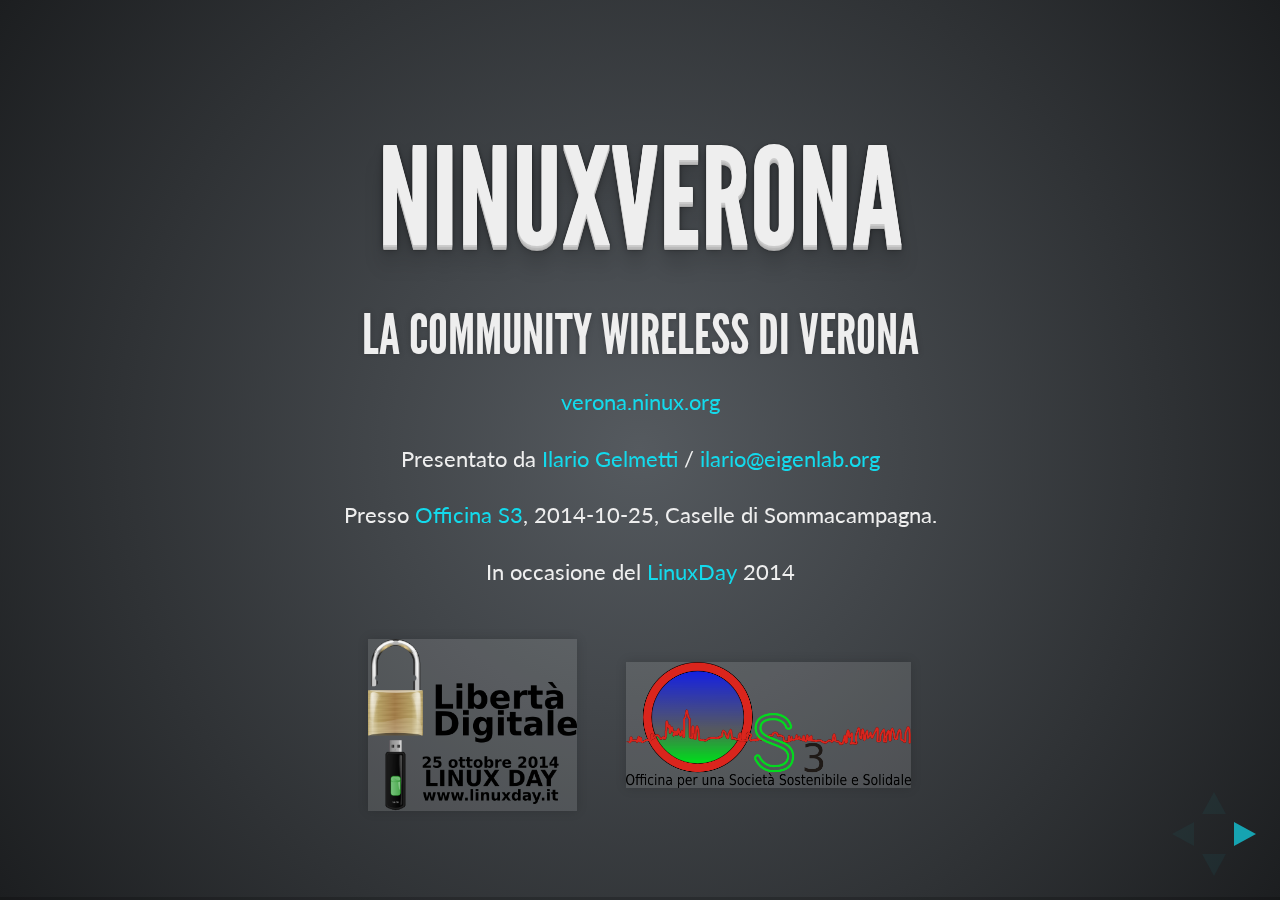
==== commit 5cc1a6ad: "Ridotta gif" ====
--- a/20141025-LinuxDayVerona/index.html
+++ b/20141025-LinuxDayVerona/index.html
@@ -218,7 +218,7 @@
 <!--    Nuova diapo     -->		<section>
 						<h2>Ad esempio cosa fa LibreMesh?</h2>
 						<p>Ad esempio gestisce il routing (instradamento) dinamico dei dati, fondamentale per la resilienza della rete.</p>
-						<img width="85%" name="MeshAnimation" src="img/MeshAnimation-ita-1st_frame.png" alt="Animazione rete mesh routing dinamico">
+						<img width="80%" name="MeshAnimation" src="img/MeshAnimation-ita-1st_frame.png" alt="Animazione rete mesh routing dinamico">
 					<p><a href="javascript:changeImage()">start</a></p>
 					</section>	
 
